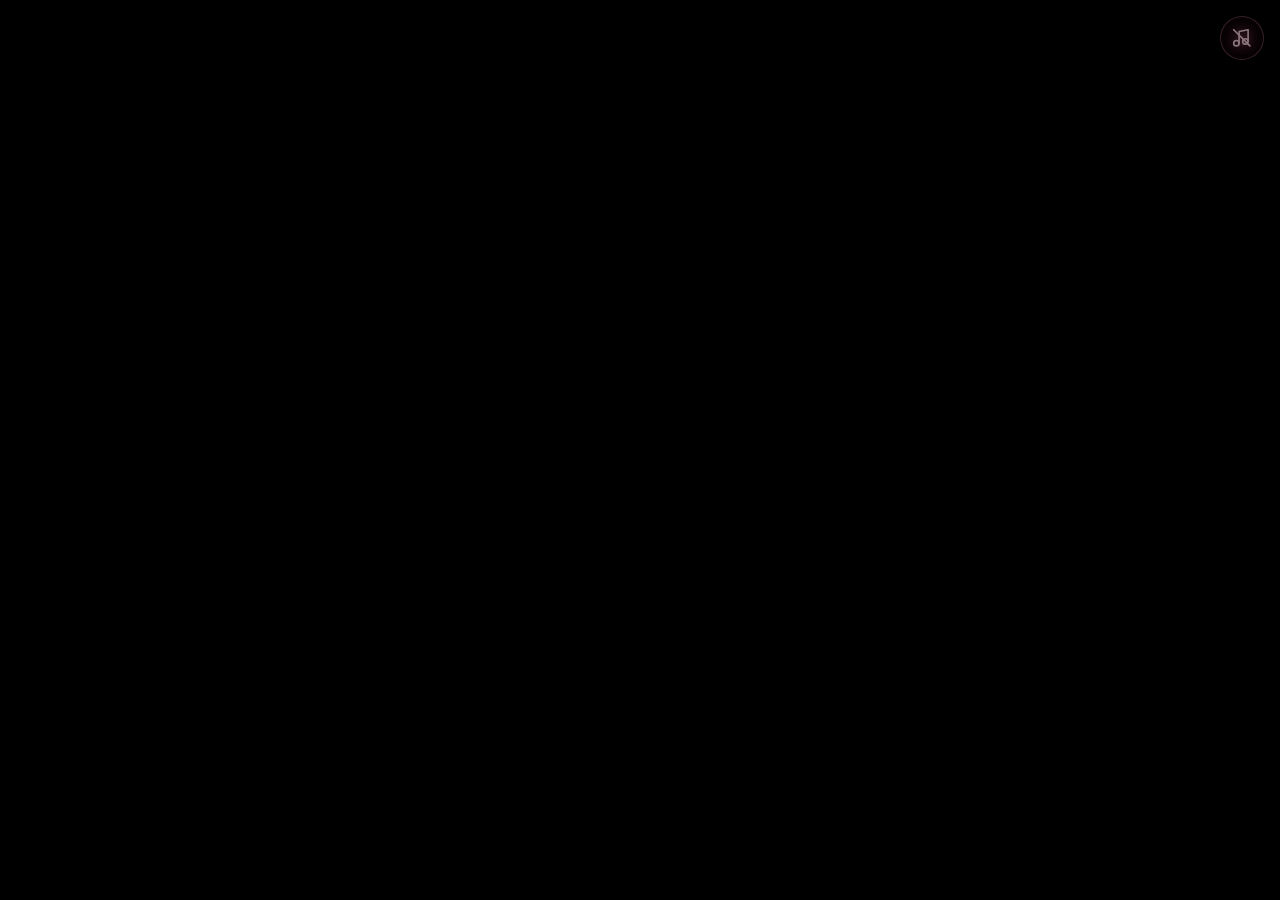
==== heart/index.html @ 98e8620d "up" ====
<!DOCTYPE html>
<html lang="vi">
  <head>
    <meta charset="utf-8" />
    <meta name="viewport" content="width=device-width, initial-scale=1, maximum-scale=1, user-scalable=no" />
    <title>Cốc cốc… bạn có một món quà 🎁</title>
    <meta name="description" content="Có người gửi bạn một tấm thiệp nho nhỏ. Chạm vào để mở xem nhé ❤" />
    <meta property="og:type" content="website" />
    <meta property="og:title" content="Cốc cốc… bạn có một món quà 🎁" />
    <meta property="og:description" content="Có người gửi bạn một tấm thiệp nho nhỏ. Chạm vào để mở xem nhé ❤" />
    <meta property="og:image" content="https://cdn.shopify.com/s/files/1/0757/9700/4572/files/tim.png?v=1767367148" />
    <meta name="twitter:card" content="summary_large_image" />
    <meta name="twitter:image" content="https://cdn.shopify.com/s/files/1/0757/9700/4572/files/tim.png?v=1767367148" />
    <link rel="preconnect" href="https://fonts.googleapis.com" />
    <link rel="preconnect" href="https://fonts.gstatic.com" crossorigin />
    <link
      href="https://fonts.googleapis.com/css2?family=Dancing+Script:wght@400..700&family=Lobster&family=Cormorant+Garamond:ital,wght@0,400;0,600;1,400&display=swap"
      rel="stylesheet"
    />
    <link rel="stylesheet" href="./style.css" />
  </head>
  <body>
    <div id="stage" class="stage">
      <canvas id="scene"></canvas>
      <div id="overlay" class="overlay"></div>

      <div id="hint" class="ah-hint" hidden>Chạm vào trái tim để mở thư 💌</div>

      <audio id="music" loop preload="auto" hidden>
        <source src="./music.mp3" type="audio/mpeg" />
      </audio>

      <button id="musicBtn" type="button" class="ah-music" aria-label="Bật nhạc" aria-pressed="false">
        <svg class="ah-music-icon" viewBox="0 0 24 24" fill="none" stroke="currentColor" stroke-width="1.8"
          stroke-linecap="round" stroke-linejoin="round" aria-hidden="true">
          <path d="M9 18V5l10-2v13" />
          <circle cx="6" cy="18" r="3" />
          <circle cx="16" cy="16" r="3" />
          <line id="musicSlash" x1="3" y1="3" x2="21" y2="21" />
        </svg>
      </button>

      <div id="letterRoot"></div>
      <div id="photoRoot"></div>
    </div>

    <script type="importmap">
      {
        "imports": {
          "three": "https://unpkg.com/three@0.169.0/build/three.module.js",
          "three/addons/": "https://unpkg.com/three@0.169.0/examples/jsm/"
        }
      }
    </script>
    <script src="./config.js"></script>
    <script type="module" src="./app.js"></script>
  </body>
</html>
---- heart/style.css ----
/* ==========================================================================
   Trái tim 3D — bản HTML/CSS/JS thuần
   ========================================================================== */

*,
*::before,
*::after {
  box-sizing: border-box;
}

html,
body {
  height: 100%;
}

body {
  margin: 0;
  background: #000;
  color: #fff;
  overflow: hidden;
  -webkit-font-smoothing: antialiased;
  font-family: "Cormorant Garamond", Georgia, serif;
}

.stage {
  position: relative;
  width: 100%;
  height: 100vh;
  height: 100dvh;
  overflow: hidden;
  touch-action: none;
}

#scene {
  display: block;
  width: 100%;
  height: 100%;
  background-color: #000;
}

/* Lớp chữ và ảnh bay — vẽ bằng DOM, được chiếu theo toạ độ 3D mỗi khung hình */
.overlay {
  position: absolute;
  inset: 0;
  pointer-events: none;
  overflow: hidden;
  z-index: 5;
}

.fl {
  position: absolute;
  top: 0;
  left: 0;
  will-change: transform, opacity;
  transform-origin: center center;
  opacity: 0;
  user-select: none;
}

.fl-text {
  white-space: nowrap;
  font-family: "Lobster", cursive;
  font-weight: 400;
  text-shadow: 0 0 8px #ff80b0, 0 0 8px #ff6090;
  pointer-events: none;
}

.fl-photo img {
  display: block;
  object-fit: cover;
  border-radius: 8px;
  pointer-events: auto;
  cursor: zoom-in;
  box-shadow: 0 0 16px rgba(255, 128, 176, 0.6), 0 0 16px rgba(255, 96, 144, 0.4);
  backface-visibility: hidden;
  transform: translateZ(0);
}

/* --------------------------------------------------------------- Gợi ý chạm */
.ah-hint {
  position: absolute;
  left: 50%;
  bottom: max(8vh, calc(env(safe-area-inset-bottom) + 3.5rem));
  transform: translateX(-50%);
  z-index: 12;
  padding: 0 1.2rem;
  text-align: center;
  font-family: "Cormorant Garamond", Georgia, serif;
  font-size: clamp(0.95rem, 3.6vw, 1.15rem);
  letter-spacing: 0.04em;
  color: rgba(255, 226, 235, 0.86);
  text-shadow: 0 0 12px rgba(255, 110, 150, 0.55);
  pointer-events: none;
  animation: ah-hint-in 1.4s ease forwards, ah-hint-breathe 3.2s ease-in-out 1.4s infinite;
  opacity: 0;
}

@keyframes ah-hint-in {
  to {
    opacity: 1;
  }
}

@keyframes ah-hint-breathe {
  0%,
  100% {
    opacity: 0.65;
  }
  50% {
    opacity: 1;
  }
}

/* ----------------------------------------------------------- Nút bật nhạc */
.ah-music {
  position: absolute;
  top: max(1rem, env(safe-area-inset-top));
  right: max(1rem, env(safe-area-inset-right));
  z-index: 15;
  display: grid;
  place-items: center;
  width: 2.75rem;
  height: 2.75rem;
  border-radius: 999px;
  border: 1px solid rgba(255, 170, 195, 0.35);
  background: rgba(30, 6, 18, 0.42);
  backdrop-filter: blur(6px);
  color: #ffd9e6;
  cursor: pointer;
  opacity: 0.55;
  transition: opacity 0.3s ease, transform 0.2s ease, box-shadow 0.3s ease;
}

.ah-music:hover,
.ah-music:focus-visible {
  opacity: 1;
  transform: scale(1.06);
}

.ah-music.is-on {
  opacity: 0.85;
  box-shadow: 0 0 18px rgba(255, 120, 160, 0.45);
}

.ah-music.is-on .ah-music-icon {
  animation: ah-music-beat 2s ease-in-out infinite;
}

.ah-music-icon {
  width: 1.35rem;
  height: 1.35rem;
  filter: drop-shadow(0 0 6px rgba(255, 130, 170, 0.7));
}

@keyframes ah-music-beat {
  0%,
  100% {
    transform: scale(1);
  }
  50% {
    transform: scale(1.14);
  }
}

/* ------------------------------------------------------------------- Lá thư */
.ll-root,
.ll-card {
  box-sizing: border-box;
}

.ll-root {
  position: absolute;
  inset: 0;
  height: 100%;
  height: 100dvh;
  display: flex;
  align-items: center;
  justify-content: center;
  pointer-events: auto;
  padding: max(2.5vh, env(safe-area-inset-top)) max(3vw, env(safe-area-inset-right))
    max(2.5vh, env(safe-area-inset-bottom)) max(3vw, env(safe-area-inset-left));
  z-index: 10;
  cursor: pointer;
}

.ll-card {
  position: relative;
  width: 100%;
  max-width: 470px;
  max-height: 100%;
  overflow-y: auto;
  overscroll-behavior: contain;
  touch-action: pan-y;
  cursor: default;
  text-align: left;
  padding: clamp(1.5em, 4.5vw, 2.2em) clamp(1.2em, 5vw, 2em) clamp(1.6em, 5vw, 2.2em);
  border-radius: 20px;
  background: radial-gradient(
    ellipse at center,
    rgba(30, 9, 17, 0.66) 0%,
    rgba(22, 6, 13, 0.5) 60%,
    rgba(18, 4, 10, 0.1) 100%
  );
  backdrop-filter: blur(2px);
  font-family: "Dancing Script", "Segoe Script", cursive;
  color: #fff2e6;
  text-shadow: 0 1px 10px rgba(0, 0, 0, 0.65), 0 0 18px rgba(255, 120, 90, 0.32);
  -webkit-overflow-scrolling: touch;
}

.ll-row {
  line-height: 1.5;
}

.ll-word {
  display: inline-block;
  white-space: nowrap;
}

.ll-ch {
  display: inline-block;
  opacity: 0;
  transform: translateY(0.22em) rotate(-4deg);
  filter: blur(4px);
  animation: ll-write 0.55s cubic-bezier(0.2, 0.7, 0.3, 1) forwards;
}

.ll-greeting {
  font-size: clamp(1.6rem, 6.4vw, 2.25rem);
  font-weight: 600;
  color: #ffe1cf;
  margin-bottom: 0.45em;
}

.ll-line {
  font-size: clamp(1.22rem, 5vw, 1.5rem);
  font-weight: 500;
}

.ll-space {
  height: 0.6em;
}

.ll-signature {
  font-size: clamp(1.45rem, 5.8vw, 1.9rem);
  font-weight: 600;
  margin-top: 0.9em;
  text-align: right;
  color: #ffd9c2;
}

.ll-photo {
  display: block;
  width: min(72%, 225px);
  margin: 0 auto 1.3em;
  padding: 0.55em 0.55em 0.2em;
  background: linear-gradient(160deg, rgba(255, 244, 232, 0.94), rgba(248, 226, 212, 0.88));
  border-radius: 4px;
  box-shadow: 0 10px 26px rgba(0, 0, 0, 0.55), 0 0 26px rgba(255, 140, 110, 0.28);
  opacity: 0;
  transform: rotate(-2.5deg) scale(0.9);
  animation: ll-photo-in 1s cubic-bezier(0.2, 0.8, 0.3, 1.05) 0.15s forwards;
}

.ll-photo img {
  display: block;
  width: 100%;
  aspect-ratio: 4 / 3;
  object-fit: cover;
  border-radius: 2px;
  background: rgba(40, 20, 28, 0.5);
}

.ll-photo figcaption {
  margin-top: 0.4em;
  padding-bottom: 0.2em;
  font-size: clamp(0.95rem, 3.8vw, 1.1rem);
  font-weight: 600;
  text-align: center;
  color: #7d4a44;
  text-shadow: none;
}

.ll-x {
  position: sticky;
  top: 0;
  float: right;
  margin: -0.4em -0.3em 0 0.4em;
  width: 2em;
  height: 2em;
  flex: none;
  display: flex;
  align-items: center;
  justify-content: center;
  font-size: clamp(1rem, 4vw, 1.15rem);
  line-height: 1;
  color: #ffd8cb;
  background: rgba(56, 17, 27, 0.92);
  box-shadow: 0 2px 12px rgba(0, 0, 0, 0.55);
  border: 1px solid rgba(255, 180, 170, 0.4);
  border-radius: 50%;
  cursor: pointer;
  backdrop-filter: blur(3px);
  transition: background 0.2s ease, transform 0.2s ease;
  z-index: 2;
  -webkit-tap-highlight-color: transparent;
}

.ll-x:hover {
  background: rgba(255, 120, 140, 0.35);
  transform: scale(1.08);
}

.ll-close {
  opacity: 0;
  animation: ll-fade 1s ease forwards;
  display: block;
  margin: 1.6em auto 0;
  padding: 0.5em 1.5em;
  font-family: inherit;
  font-size: clamp(1.05rem, 4.4vw, 1.25rem);
  color: #fff4ea;
  background: rgba(70, 22, 34, 0.55);
  border: 1px solid rgba(255, 180, 170, 0.35);
  border-radius: 999px;
  cursor: pointer;
  transition: background 0.2s ease, transform 0.2s ease;
}

.ll-close:hover {
  background: rgba(255, 120, 140, 0.32);
  transform: scale(1.04);
}

@media (pointer: coarse) {
  .ll-x {
    min-width: 44px;
    min-height: 44px;
  }
  .ll-close {
    min-height: 44px;
    padding: 0.65em 1.6em;
  }
  .ll-card {
    backdrop-filter: none;
    background: radial-gradient(
      ellipse at center,
      rgba(30, 9, 17, 0.82) 0%,
      rgba(22, 6, 13, 0.7) 60%,
      rgba(18, 4, 10, 0.34) 100%
    );
  }
}

@media (min-width: 640px) {
  .ll-card {
    max-width: 600px;
    padding: 2.3em 2.4em 2.5em;
  }
  .ll-photo {
    width: min(64%, 265px);
  }
}

@media (min-width: 1024px) {
  .ll-card {
    max-width: 680px;
    padding: 2.6em 2.8em 2.8em;
  }
  .ll-greeting {
    font-size: 2.5rem;
  }
  .ll-line {
    font-size: 1.62rem;
  }
  .ll-signature {
    font-size: 2.05rem;
  }
  .ll-photo {
    width: min(58%, 295px);
  }
}

@media (max-height: 560px) {
  .ll-card {
    padding: 1.1em 1.3em 1.4em;
    border-radius: 16px;
  }
  .ll-greeting {
    font-size: clamp(1.2rem, 5.4vh, 1.6rem);
    margin-bottom: 0.3em;
  }
  .ll-line {
    font-size: clamp(1rem, 4vh, 1.28rem);
  }
  .ll-signature {
    font-size: clamp(1.1rem, 4.8vh, 1.45rem);
    margin-top: 0.6em;
  }
  .ll-space {
    height: 0.4em;
  }
  .ll-photo {
    width: min(40%, 170px);
    margin-bottom: 0.9em;
  }
  .ll-photo figcaption {
    font-size: 0.9rem;
  }
  .ll-close {
    margin-top: 1.1em;
    font-size: 1.05rem;
  }
}

@keyframes ll-write {
  to {
    opacity: 1;
    transform: translateY(0) rotate(0deg);
    filter: blur(0);
  }
}

@keyframes ll-photo-in {
  to {
    opacity: 1;
    transform: rotate(-2.5deg) scale(1);
  }
}

@keyframes ll-fade {
  to {
    opacity: 1;
  }
}

/* ------------------------------------------------------------ Ảnh phóng to */
.pl-root {
  position: absolute;
  inset: 0;
  height: 100%;
  height: 100dvh;
  display: flex;
  align-items: center;
  justify-content: center;
  padding: max(4vh, env(safe-area-inset-top)) max(4vw, env(safe-area-inset-right))
    max(4vh, env(safe-area-inset-bottom)) max(4vw, env(safe-area-inset-left));
  z-index: 20;
  cursor: zoom-out;
  background: radial-gradient(ellipse at center, rgba(20, 4, 10, 0.72) 0%, rgba(8, 2, 5, 0.9) 100%);
  backdrop-filter: blur(3px);
  animation: pl-in 0.28s ease forwards;
}

.pl-frame {
  position: relative;
  max-width: 100%;
  cursor: default;
  padding: clamp(0.5em, 1.6vw, 0.9em);
  border-radius: 14px;
  background: linear-gradient(160deg, rgba(255, 244, 232, 0.14), rgba(255, 200, 190, 0.08));
  box-shadow: 0 18px 60px rgba(0, 0, 0, 0.7), 0 0 50px rgba(255, 120, 110, 0.22);
  animation: pl-rise 0.34s cubic-bezier(0.2, 0.8, 0.3, 1.02) forwards;
}

.pl-frame img {
  display: block;
  max-width: min(88vw, 900px);
  max-height: 78vh;
  max-height: 78dvh;
  width: auto;
  height: auto;
  border-radius: 8px;
}

.pl-x {
  position: absolute;
  top: -0.7em;
  right: -0.7em;
  width: 2.2em;
  height: 2.2em;
  display: flex;
  align-items: center;
  justify-content: center;
  font-size: clamp(1rem, 4vw, 1.15rem);
  line-height: 1;
  color: #ffd8cb;
  background: rgba(60, 20, 30, 0.85);
  border: 1px solid rgba(255, 180, 170, 0.45);
  border-radius: 50%;
  cursor: pointer;
  transition: background 0.2s ease, transform 0.2s ease;
}

.pl-x:hover {
  background: rgba(255, 120, 140, 0.4);
  transform: scale(1.08);
}

@media (pointer: coarse) {
  .pl-x {
    min-width: 44px;
    min-height: 44px;
    -webkit-tap-highlight-color: transparent;
  }
}

@keyframes pl-in {
  from {
    opacity: 0;
  }
  to {
    opacity: 1;
  }
}

@keyframes pl-rise {
  from {
    opacity: 0;
    transform: scale(0.9) translateY(10px);
  }
  to {
    opacity: 1;
    transform: scale(1) translateY(0);
  }
}

@media (prefers-reduced-motion: reduce) {
  .ll-ch,
  .ll-photo,
  .ll-close,
  .pl-root,
  .pl-frame {
    animation-duration: 0.01s;
  }
  .ah-music.is-on .ah-music-icon {
    animation: none;
  }
}
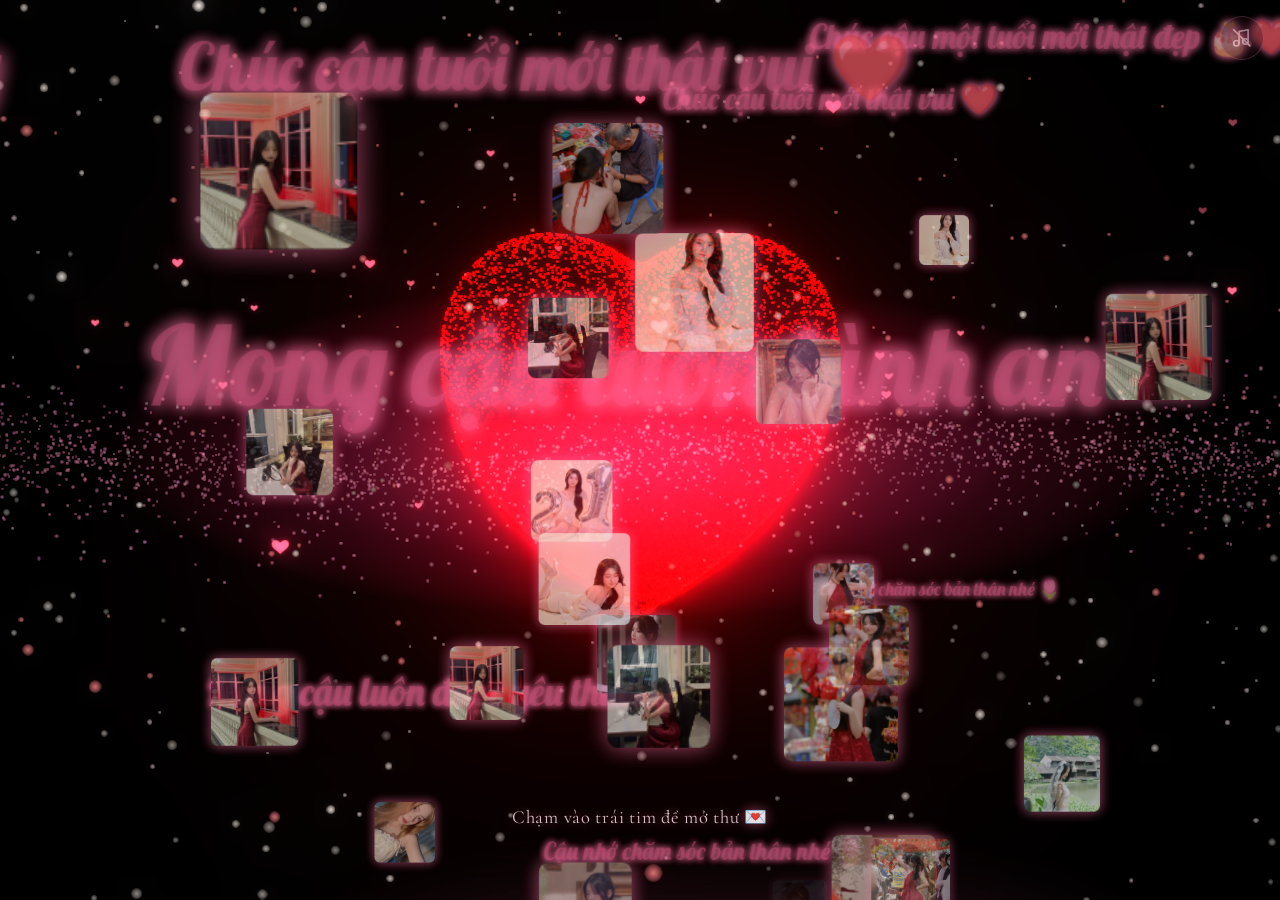
==== commit 227d928e: "up" ====
--- a/heart/index.html
+++ b/heart/index.html
@@ -8,15 +8,10 @@
     <meta property="og:type" content="website" />
     <meta property="og:title" content="Cốc cốc… bạn có một món quà 🎁" />
     <meta property="og:description" content="Có người gửi bạn một tấm thiệp nho nhỏ. Chạm vào để mở xem nhé ❤" />
-    <meta property="og:image" content="https://cdn.shopify.com/s/files/1/0757/9700/4572/files/tim.png?v=1767367148" />
+    <meta property="og:image" content="https://tobi150904.github.io/HappyBirthday/icon.png" />
     <meta name="twitter:card" content="summary_large_image" />
-    <meta name="twitter:image" content="https://cdn.shopify.com/s/files/1/0757/9700/4572/files/tim.png?v=1767367148" />
-    <link rel="preconnect" href="https://fonts.googleapis.com" />
-    <link rel="preconnect" href="https://fonts.gstatic.com" crossorigin />
-    <link
-      href="https://fonts.googleapis.com/css2?family=Dancing+Script:wght@400..700&family=Lobster&family=Cormorant+Garamond:ital,wght@0,400;0,600;1,400&display=swap"
-      rel="stylesheet"
-    />
+    <meta name="twitter:image" content="https://tobi150904.github.io/HappyBirthday/icon.png" />
+    <link rel="stylesheet" href="../fonts/heart.css" />
     <link rel="stylesheet" href="./style.css" />
   </head>
   <body>
@@ -47,8 +42,8 @@
     <script type="importmap">
       {
         "imports": {
-          "three": "https://unpkg.com/three@0.169.0/build/three.module.js",
-          "three/addons/": "https://unpkg.com/three@0.169.0/examples/jsm/"
+          "three": "../vendor/three/build/three.module.js",
+          "three/addons/": "../vendor/three/examples/jsm/"
         }
       }
     </script>
--- a/fonts/heart.css
+++ b/fonts/heart.css
@@ -0,0 +1,207 @@
+/* cyrillic-ext */
+@font-face {
+  font-family: 'Cormorant Garamond';
+  font-style: italic;
+  font-weight: 400;
+  font-display: swap;
+  src: url(./files/53fac4-co3smX5slCNuHLi8bLeY9MK7whWMhyjYrGFEsdtdc62E6zd58jD-hdM8Efs.woff2) format('woff2');
+  unicode-range: U+0460-052F, U+1C80-1C8A, U+20B4, U+2DE0-2DFF, U+A640-A69F, U+FE2E-FE2F;
+}
+/* cyrillic */
+@font-face {
+  font-family: 'Cormorant Garamond';
+  font-style: italic;
+  font-weight: 400;
+  font-display: swap;
+  src: url(./files/e669a1-co3smX5slCNuHLi8bLeY9MK7whWMhyjYrGFEsdtdc62E6zd58jD-jNM8Efs.woff2) format('woff2');
+  unicode-range: U+0301, U+0400-045F, U+0490-0491, U+04B0-04B1, U+2116;
+}
+/* vietnamese */
+@font-face {
+  font-family: 'Cormorant Garamond';
+  font-style: italic;
+  font-weight: 400;
+  font-display: swap;
+  src: url(./files/b78847-co3smX5slCNuHLi8bLeY9MK7whWMhyjYrGFEsdtdc62E6zd58jD-h9M8Efs.woff2) format('woff2');
+  unicode-range: U+0102-0103, U+0110-0111, U+0128-0129, U+0168-0169, U+01A0-01A1, U+01AF-01B0, U+0300-0301, U+0303-0304, U+0308-0309, U+0323, U+0329, U+1EA0-1EF9, U+20AB;
+}
+/* latin-ext */
+@font-face {
+  font-family: 'Cormorant Garamond';
+  font-style: italic;
+  font-weight: 400;
+  font-display: swap;
+  src: url(./files/f37747-co3smX5slCNuHLi8bLeY9MK7whWMhyjYrGFEsdtdc62E6zd58jD-htM8Efs.woff2) format('woff2');
+  unicode-range: U+0100-02BA, U+02BD-02C5, U+02C7-02CC, U+02CE-02D7, U+02DD-02FF, U+0304, U+0308, U+0329, U+1D00-1DBF, U+1E00-1E9F, U+1EF2-1EFF, U+2020, U+20A0-20AB, U+20AD-20C0, U+2113, U+2C60-2C7F, U+A720-A7FF;
+}
+/* latin */
+@font-face {
+  font-family: 'Cormorant Garamond';
+  font-style: italic;
+  font-weight: 400;
+  font-display: swap;
+  src: url(./files/9ca58f-co3smX5slCNuHLi8bLeY9MK7whWMhyjYrGFEsdtdc62E6zd58jD-iNM8.woff2) format('woff2');
+  unicode-range: U+0000-00FF, U+0131, U+0152-0153, U+02BB-02BC, U+02C6, U+02DA, U+02DC, U+0304, U+0308, U+0329, U+2000-206F, U+20AC, U+2122, U+2191, U+2193, U+2212, U+2215, U+FEFF, U+FFFD;
+}
+/* cyrillic-ext */
+@font-face {
+  font-family: 'Cormorant Garamond';
+  font-style: normal;
+  font-weight: 400;
+  font-display: swap;
+  src: url(./files/f88d6a-co3bmX5slCNuHLi8bLeY9MK7whWMhyjYpHtKgS4.woff2) format('woff2');
+  unicode-range: U+0460-052F, U+1C80-1C8A, U+20B4, U+2DE0-2DFF, U+A640-A69F, U+FE2E-FE2F;
+}
+/* cyrillic */
+@font-face {
+  font-family: 'Cormorant Garamond';
+  font-style: normal;
+  font-weight: 400;
+  font-display: swap;
+  src: url(./files/4f4a82-co3bmX5slCNuHLi8bLeY9MK7whWMhyjYrXtKgS4.woff2) format('woff2');
+  unicode-range: U+0301, U+0400-045F, U+0490-0491, U+04B0-04B1, U+2116;
+}
+/* vietnamese */
+@font-face {
+  font-family: 'Cormorant Garamond';
+  font-style: normal;
+  font-weight: 400;
+  font-display: swap;
+  src: url(./files/36598f-co3bmX5slCNuHLi8bLeY9MK7whWMhyjYpntKgS4.woff2) format('woff2');
+  unicode-range: U+0102-0103, U+0110-0111, U+0128-0129, U+0168-0169, U+01A0-01A1, U+01AF-01B0, U+0300-0301, U+0303-0304, U+0308-0309, U+0323, U+0329, U+1EA0-1EF9, U+20AB;
+}
+/* latin-ext */
+@font-face {
+  font-family: 'Cormorant Garamond';
+  font-style: normal;
+  font-weight: 400;
+  font-display: swap;
+  src: url(./files/907682-co3bmX5slCNuHLi8bLeY9MK7whWMhyjYp3tKgS4.woff2) format('woff2');
+  unicode-range: U+0100-02BA, U+02BD-02C5, U+02C7-02CC, U+02CE-02D7, U+02DD-02FF, U+0304, U+0308, U+0329, U+1D00-1DBF, U+1E00-1E9F, U+1EF2-1EFF, U+2020, U+20A0-20AB, U+20AD-20C0, U+2113, U+2C60-2C7F, U+A720-A7FF;
+}
+/* latin */
+@font-face {
+  font-family: 'Cormorant Garamond';
+  font-style: normal;
+  font-weight: 400;
+  font-display: swap;
+  src: url(./files/2fed1d-co3bmX5slCNuHLi8bLeY9MK7whWMhyjYqXtK.woff2) format('woff2');
+  unicode-range: U+0000-00FF, U+0131, U+0152-0153, U+02BB-02BC, U+02C6, U+02DA, U+02DC, U+0304, U+0308, U+0329, U+2000-206F, U+20AC, U+2122, U+2191, U+2193, U+2212, U+2215, U+FEFF, U+FFFD;
+}
+/* cyrillic-ext */
+@font-face {
+  font-family: 'Cormorant Garamond';
+  font-style: normal;
+  font-weight: 600;
+  font-display: swap;
+  src: url(./files/f88d6a-co3bmX5slCNuHLi8bLeY9MK7whWMhyjYpHtKgS4.woff2) format('woff2');
+  unicode-range: U+0460-052F, U+1C80-1C8A, U+20B4, U+2DE0-2DFF, U+A640-A69F, U+FE2E-FE2F;
+}
+/* cyrillic */
+@font-face {
+  font-family: 'Cormorant Garamond';
+  font-style: normal;
+  font-weight: 600;
+  font-display: swap;
+  src: url(./files/4f4a82-co3bmX5slCNuHLi8bLeY9MK7whWMhyjYrXtKgS4.woff2) format('woff2');
+  unicode-range: U+0301, U+0400-045F, U+0490-0491, U+04B0-04B1, U+2116;
+}
+/* vietnamese */
+@font-face {
+  font-family: 'Cormorant Garamond';
+  font-style: normal;
+  font-weight: 600;
+  font-display: swap;
+  src: url(./files/36598f-co3bmX5slCNuHLi8bLeY9MK7whWMhyjYpntKgS4.woff2) format('woff2');
+  unicode-range: U+0102-0103, U+0110-0111, U+0128-0129, U+0168-0169, U+01A0-01A1, U+01AF-01B0, U+0300-0301, U+0303-0304, U+0308-0309, U+0323, U+0329, U+1EA0-1EF9, U+20AB;
+}
+/* latin-ext */
+@font-face {
+  font-family: 'Cormorant Garamond';
+  font-style: normal;
+  font-weight: 600;
+  font-display: swap;
+  src: url(./files/907682-co3bmX5slCNuHLi8bLeY9MK7whWMhyjYp3tKgS4.woff2) format('woff2');
+  unicode-range: U+0100-02BA, U+02BD-02C5, U+02C7-02CC, U+02CE-02D7, U+02DD-02FF, U+0304, U+0308, U+0329, U+1D00-1DBF, U+1E00-1E9F, U+1EF2-1EFF, U+2020, U+20A0-20AB, U+20AD-20C0, U+2113, U+2C60-2C7F, U+A720-A7FF;
+}
+/* latin */
+@font-face {
+  font-family: 'Cormorant Garamond';
+  font-style: normal;
+  font-weight: 600;
+  font-display: swap;
+  src: url(./files/2fed1d-co3bmX5slCNuHLi8bLeY9MK7whWMhyjYqXtK.woff2) format('woff2');
+  unicode-range: U+0000-00FF, U+0131, U+0152-0153, U+02BB-02BC, U+02C6, U+02DA, U+02DC, U+0304, U+0308, U+0329, U+2000-206F, U+20AC, U+2122, U+2191, U+2193, U+2212, U+2215, U+FEFF, U+FFFD;
+}
+/* vietnamese */
+@font-face {
+  font-family: 'Dancing Script';
+  font-style: normal;
+  font-weight: 400 700;
+  font-display: swap;
+  src: url(./files/9bcc41-If2RXTr6YS-zF4S-kcSWSVi_szLviuEViw.woff2) format('woff2');
+  unicode-range: U+0102-0103, U+0110-0111, U+0128-0129, U+0168-0169, U+01A0-01A1, U+01AF-01B0, U+0300-0301, U+0303-0304, U+0308-0309, U+0323, U+0329, U+1EA0-1EF9, U+20AB;
+}
+/* latin-ext */
+@font-face {
+  font-family: 'Dancing Script';
+  font-style: normal;
+  font-weight: 400 700;
+  font-display: swap;
+  src: url(./files/438f68-If2RXTr6YS-zF4S-kcSWSVi_szLuiuEViw.woff2) format('woff2');
+  unicode-range: U+0100-02BA, U+02BD-02C5, U+02C7-02CC, U+02CE-02D7, U+02DD-02FF, U+0304, U+0308, U+0329, U+1D00-1DBF, U+1E00-1E9F, U+1EF2-1EFF, U+2020, U+20A0-20AB, U+20AD-20C0, U+2113, U+2C60-2C7F, U+A720-A7FF;
+}
+/* latin */
+@font-face {
+  font-family: 'Dancing Script';
+  font-style: normal;
+  font-weight: 400 700;
+  font-display: swap;
+  src: url(./files/958aab-If2RXTr6YS-zF4S-kcSWSVi_szLgiuE.woff2) format('woff2');
+  unicode-range: U+0000-00FF, U+0131, U+0152-0153, U+02BB-02BC, U+02C6, U+02DA, U+02DC, U+0304, U+0308, U+0329, U+2000-206F, U+20AC, U+2122, U+2191, U+2193, U+2212, U+2215, U+FEFF, U+FFFD;
+}
+/* cyrillic-ext */
+@font-face {
+  font-family: 'Lobster';
+  font-style: normal;
+  font-weight: 400;
+  font-display: swap;
+  src: url(./files/a6dd02-neILzCirqoswsqX9zo-mM5Ez.woff2) format('woff2');
+  unicode-range: U+0460-052F, U+1C80-1C8A, U+20B4, U+2DE0-2DFF, U+A640-A69F, U+FE2E-FE2F;
+}
+/* cyrillic */
+@font-face {
+  font-family: 'Lobster';
+  font-style: normal;
+  font-weight: 400;
+  font-display: swap;
+  src: url(./files/e238fd-neILzCirqoswsqX9zoamM5Ez.woff2) format('woff2');
+  unicode-range: U+0301, U+0400-045F, U+0490-0491, U+04B0-04B1, U+2116;
+}
+/* vietnamese */
+@font-face {
+  font-family: 'Lobster';
+  font-style: normal;
+  font-weight: 400;
+  font-display: swap;
+  src: url(./files/7dee06-neILzCirqoswsqX9zo2mM5Ez.woff2) format('woff2');
+  unicode-range: U+0102-0103, U+0110-0111, U+0128-0129, U+0168-0169, U+01A0-01A1, U+01AF-01B0, U+0300-0301, U+0303-0304, U+0308-0309, U+0323, U+0329, U+1EA0-1EF9, U+20AB;
+}
+/* latin-ext */
+@font-face {
+  font-family: 'Lobster';
+  font-style: normal;
+  font-weight: 400;
+  font-display: swap;
+  src: url(./files/d4c697-neILzCirqoswsqX9zoymM5Ez.woff2) format('woff2');
+  unicode-range: U+0100-02BA, U+02BD-02C5, U+02C7-02CC, U+02CE-02D7, U+02DD-02FF, U+0304, U+0308, U+0329, U+1D00-1DBF, U+1E00-1E9F, U+1EF2-1EFF, U+2020, U+20A0-20AB, U+20AD-20C0, U+2113, U+2C60-2C7F, U+A720-A7FF;
+}
+/* latin */
+@font-face {
+  font-family: 'Lobster';
+  font-style: normal;
+  font-weight: 400;
+  font-display: swap;
+  src: url(./files/920519-neILzCirqoswsqX9zoKmMw.woff2) format('woff2');
+  unicode-range: U+0000-00FF, U+0131, U+0152-0153, U+02BB-02BC, U+02C6, U+02DA, U+02DC, U+0304, U+0308, U+0329, U+2000-206F, U+20AC, U+2122, U+2191, U+2193, U+2212, U+2215, U+FEFF, U+FFFD;
+}
--- a/heart/style.css
+++ b/heart/style.css
@@ -15,7 +15,8 @@
 
 body {
   margin: 0;
-  background: #000;
+  background: #0a0512;
+  background-image: radial-gradient(ellipse at center bottom, #2d1b4e 0%, #1a0a2e 30%, #0a0512 70%, #050208 100%);
   color: #fff;
   overflow: hidden;
   -webkit-font-smoothing: antialiased;
@@ -35,7 +36,7 @@
   display: block;
   width: 100%;
   height: 100%;
-  background-color: #000;
+  background-color: transparent;
 }
 
 /* Lớp chữ và ảnh bay — vẽ bằng DOM, được chiếu theo toạ độ 3D mỗi khung hình */
